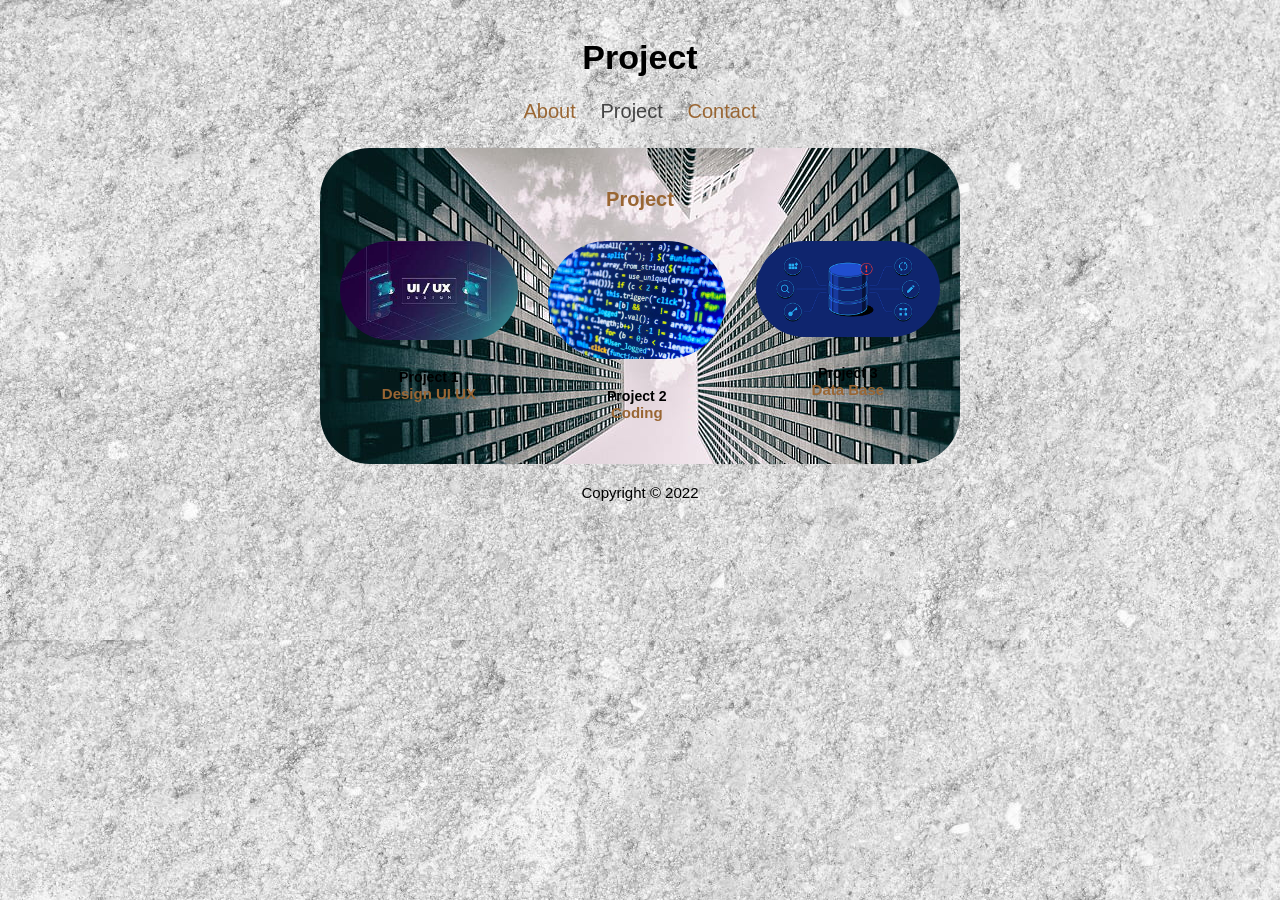
==== portofolio.html @ d24350f2 "add Portfolio" ====
<!DOCTYPE html>
<html>
<head>
  <meta charset="utf-8">
  <title>Project Fajar</title>
  <link rel="stylesheet" type="text/css" href="style.css">
</head>
<body background="img/Beton 1.jpeg">
  <div class="container">
    <h1>Project</h1>
    <div class="navbar">
      <ul class="list-nav">
        <li><a href="index.html">About</a></li>
        <li><a href="#" class="active">Project</a></li>
        <li><a href="contact.html">Contact</a></li>
      </ul>
    </div>
    <div class="fajar">
    <!-- Project -->
      <section class="section">
        <h2 class="section-header">Project</h2>
        <div class="gallery">
          <figure class="images">
            <img src="img/ui ux.jpeg" class="gallery-img" />
            <figcaption>
              <h5 class="name">Project 1
              <span>
                  <a href="detail.html">Design UI UX</a>
                </span>
              </h5>
            </figcaption>
          </figure>
          <figure class="images">
            <img src="img/Codingan.jpeg" class="gallery-img" />
            <figcaption>
              <h5 class="name">Project 2
              <span>
                  <a href="detail.html">Coding</a>
                </span>
              </h5>
            </figcaption>
          </figure>
          <figure class="images">
            <img src="img/Data Base.png" class="gallery-img" />
            <figcaption>
              <h5 class="name">Project 3
                <span>
                  <a href="detail.html">Data Base<Base></Base></a>
                </span>
              </h5>
            </figcaption>
          </figure>
        </div>
      </section>
    </div>
    <footer>
      <p class="footer-text">Copyright &copy; 2022</p>
    </footer> 
  </div>
</body>
</html>
---- style.css ----
body {
    background-color: #dfcbb3;
    color: #000000;
    font-family: "Open Sans", Arial;
    font-size: 17px;
    padding: 15px;
    margin: 0;
  }
  
  .container {
    max-width: 640px;
    margin-left: auto;
    margin-right: auto;
  }
  
  h1 { text-align: center; }
  
  .navbar { 
    text-align: center; 
    margin-bottom: 25px;
  }
  
  .list-nav {
      padding: 0;
      margin: 0; 
  }
  
  .list-nav li {
      display: inline-block;
      list-style: none;
      margin-left: 10px;
      margin-right: 10px;
  }
  
  .list-nav a { font-size: 20px; }
  .list-nav li a.active { color: #444444; }
  a:hover { color: #444444; }
  
  a { 
    color: #996633; 
    text-decoration:none;
  }
  
  .content { 
    background-color: rgb(255, 255, 255);
    border-radius: 10px;
  }
  
  .content-header{ margin-bottom: 0; }
  
  .content-text {
     font-size: 20px;
     margin: 0;
  }
  
  #content-img {
    background-image: url(img/Kosta\ Bratsos\ Photography.jpeg);
    background-position: center;
    background-size: cover;
    min-height: 400px;
    text-align: center;
    border-top-left-radius: 10px;
    border-top-right-radius: 10px;
  }
  
  #content-img img {
    max-width: 50%;
    margin-bottom: -15px;
  }
  
  .content1 {
    padding: 15%;
    font-size: 30px;
  }
  
  .section {
    padding-top: 10px;
    padding-left: 20px;
    padding-right: 20px;
    padding-bottom: 20px;
  }
  
  .section-small {
    max-width: 490px;
    margin-left: auto;
    margin-right: auto;
    padding-top: 20px;
    text-align: center;
  }
  
  .section-header {
    color: #996633;
    text-align: center;
    font-size: 20px;
    margin-top: 30px;
    margin-bottom: 30px;
  }
  
  hr {
    width: 60%;
    border: 0.5px solid #ccc;
  }
  
  table {
    width: 100%;
    border-spacing: 0;
    padding-bottom: 20px;
  }
  
  th {
    color: #333333;
    font-weight: 400;
    font-size: 1.2rem;
    padding-left: 15px;
    padding-right: 15px;
  }
  
  td {
    text-align: center;
    padding: 10px 15px;
  }
  
  .text-left { text-align: left; }
  tr:nth-child(odd) { background-color:#eee5dc; }
  
  tr.tr-header {
    background-color: #cfae8b;
    height: 50px;
  }
  
  .footer-text {
    font-size: 15px;
    margin-top: 20px;
    margin-bottom: 20px;
    text-align: center;
  }
  img { 
    max-width: 100%;
    max-height: 200px;
  }
  
  .gallery {
    display: flex;
    margin-left: -15px;
    margin-right: -15px;
  }
  
  .images {
    padding-left: 15px;
    padding-right: 15px;
  }
  
  figure { margin: 0; }
  figcaption { text-align: center; }
  
  figcaption span {
    display: block;
    color: #333333;
    font-size: 15px;
  }
  img{
    border-radius: 100px;
  }
  h2{
    color: rgb(255, 255, 255);
  }
  b{
    color: rgb(255, 255, 255);
  }
  img {
    max-width: 100%;
    max-height: 200px;
  }
  
  .gallery {
    display: flex;
    margin-left: -15px;
    margin-right: -15px;
  }
  
  .images {
    padding-left: 15px;
    padding-right: 15px;
  }
  
  figure { margin: 0; }
  figcaption { text-align: center; }
  
  figcaption span {
    display: block;
    color: #333333;
    font-size: 15px;
  }
  p { text-align: center; }
  .fajar{
    background-image: url(img/Perkantoran.jpg);
    border-radius: 50px;
  }
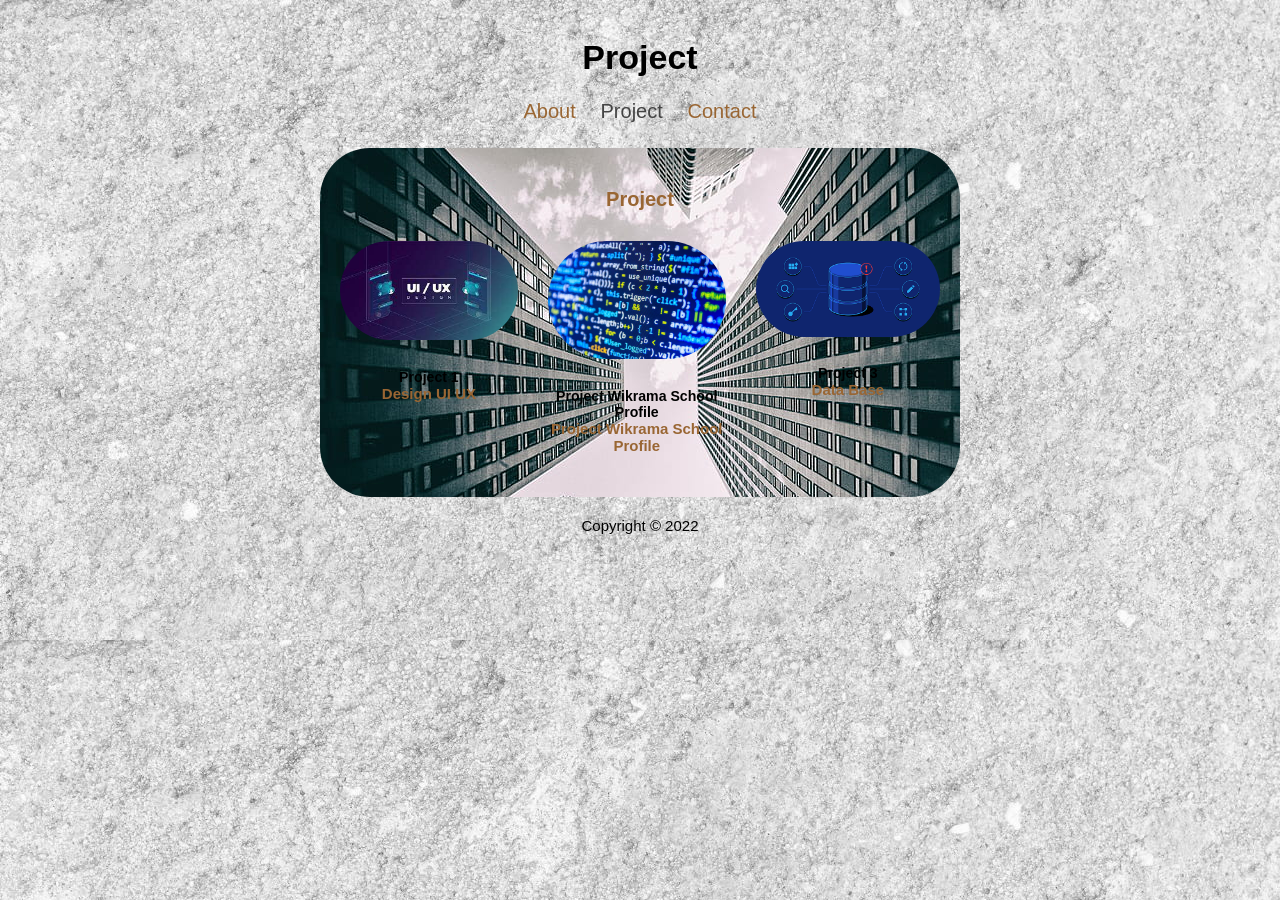
==== commit 844704b2: "udpate  portofolio.html" ====
--- a/portofolio.html
+++ b/portofolio.html
@@ -33,9 +33,9 @@
           <figure class="images">
             <img src="img/Codingan.jpeg" class="gallery-img" />
             <figcaption>
-              <h5 class="name">Project 2
+              <h5 class="name">Project Wikrama School Profile
               <span>
-                  <a href="detail.html">Coding</a>
+                  <a href="https://wikrama-school.netlify.app/">Project Wikrama School Profile</a>
                 </span>
               </h5>
             </figcaption>
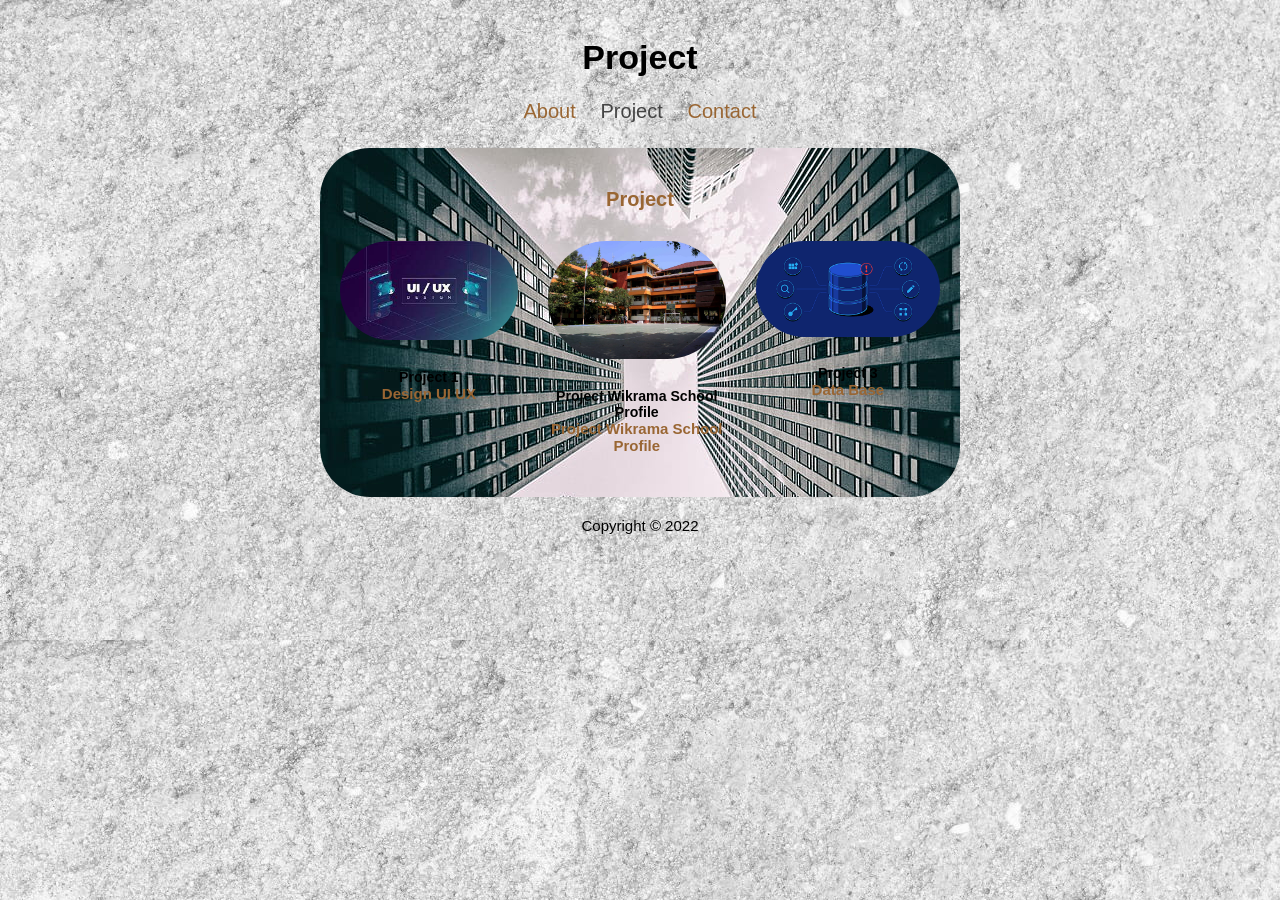
==== commit 1331cd1d: "update portofolio.html" ====
--- a/portofolio.html
+++ b/portofolio.html
@@ -31,7 +31,7 @@
             </figcaption>
           </figure>
           <figure class="images">
-            <img src="img/Codingan.jpeg" class="gallery-img" />
+            <img src="img/WhatsApp Image 2022-10-12 at 18.46.50.jpeg" class="gallery-img" />
             <figcaption>
               <h5 class="name">Project Wikrama School Profile
               <span>
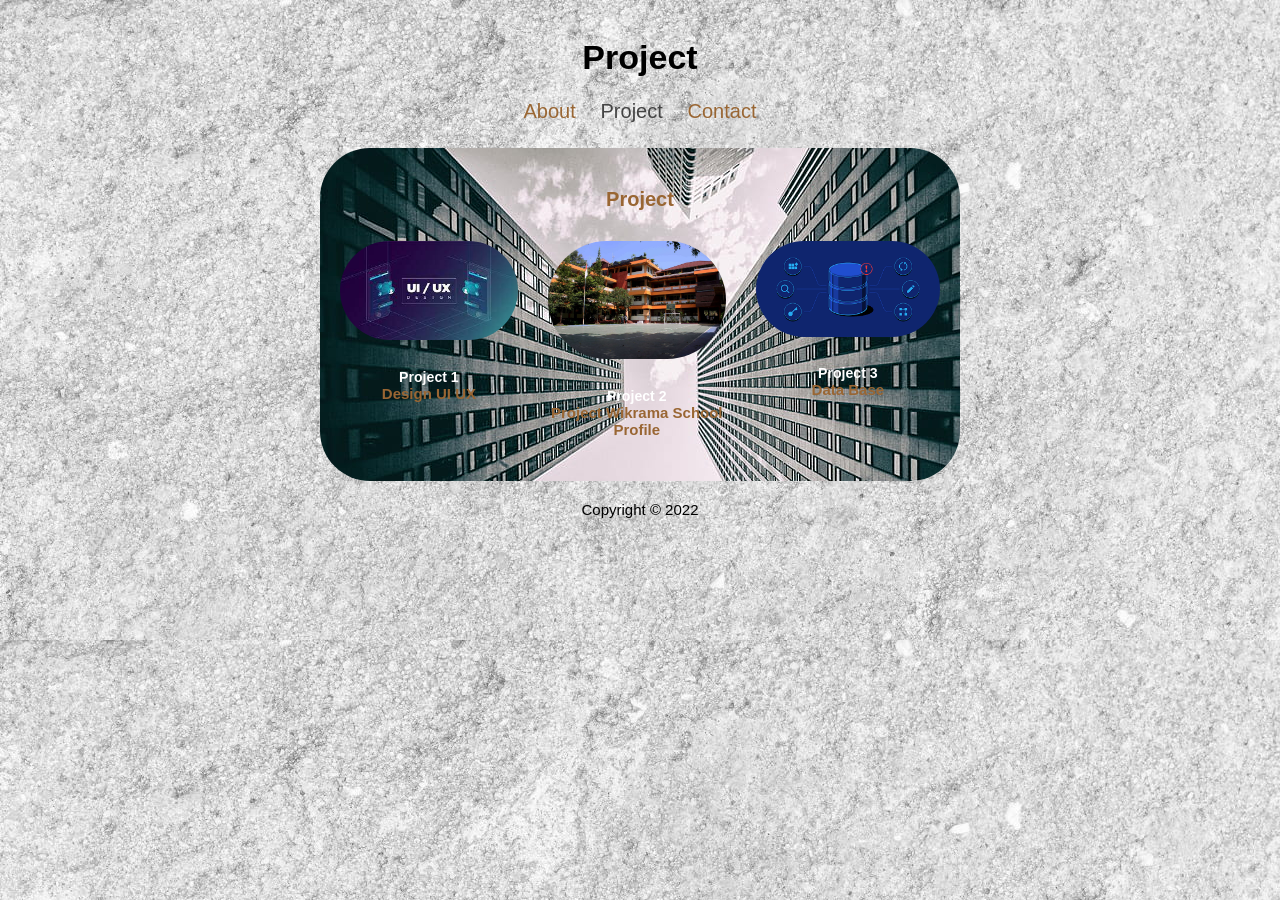
==== commit 2e298f67: "rubah warna tulisan" ====
--- a/portofolio.html
+++ b/portofolio.html
@@ -33,7 +33,7 @@
           <figure class="images">
             <img src="img/WhatsApp Image 2022-10-12 at 18.46.50.jpeg" class="gallery-img" />
             <figcaption>
-              <h5 class="name">Project Wikrama School Profile
+              <h5 class="name">Project 2
               <span>
                   <a href="https://wikrama-school.netlify.app/">Project Wikrama School Profile</a>
                 </span>
--- a/style.css
+++ b/style.css
@@ -195,4 +195,7 @@
   .fajar{
     background-image: url(img/Perkantoran.jpg);
     border-radius: 50px;
+  }
+  h5{
+   color: rgb(255, 255, 255); 
   }
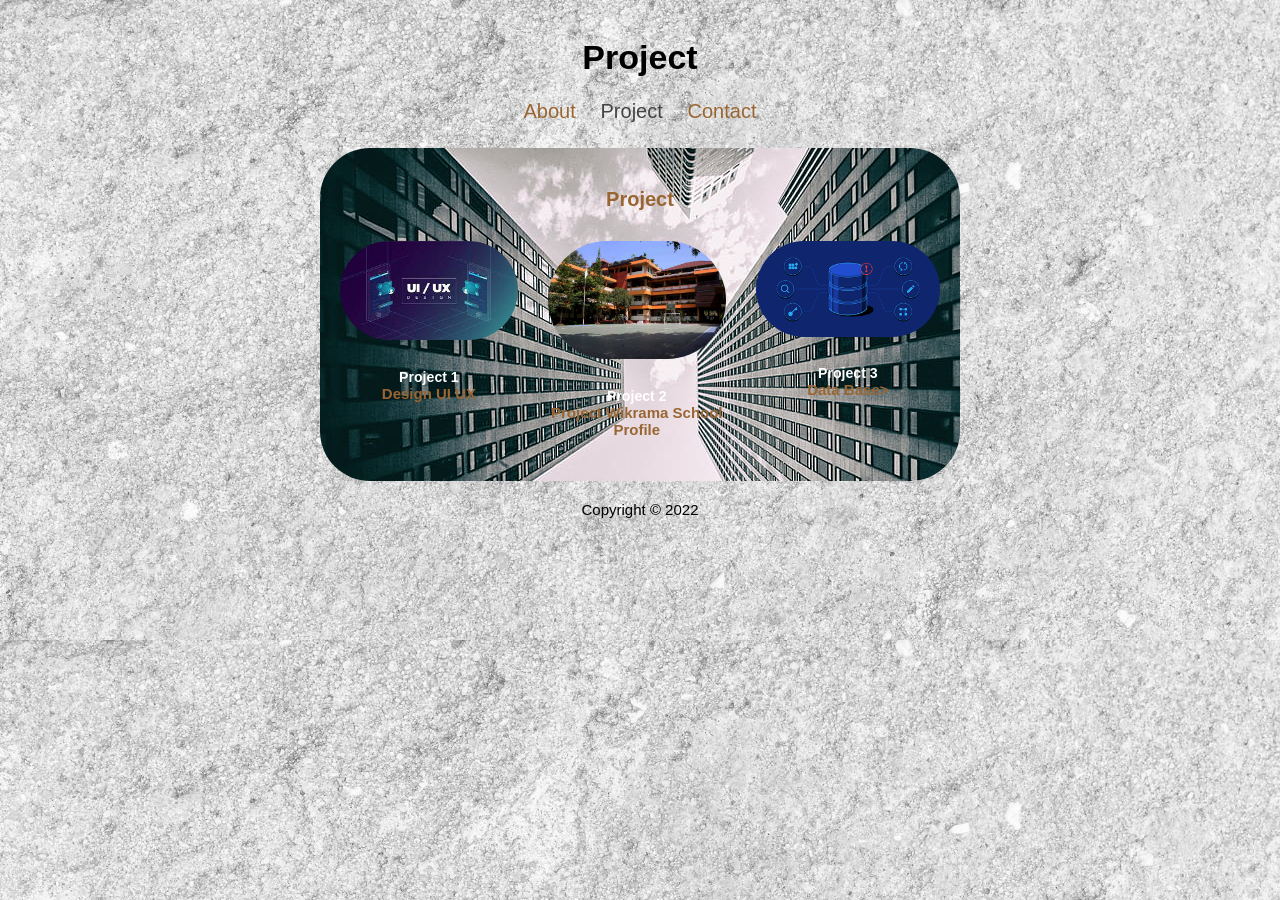
==== commit 720888ef: "rubah tulisan" ====
--- a/portofolio.html
+++ b/portofolio.html
@@ -45,7 +45,7 @@
             <figcaption>
               <h5 class="name">Project 3
                 <span>
-                  <a href="detail.html">Data Base<Base></Base></a>
+                  <a href="https://pengertian-database.netlify.app">Data Base></a>
                 </span>
               </h5>
             </figcaption>
